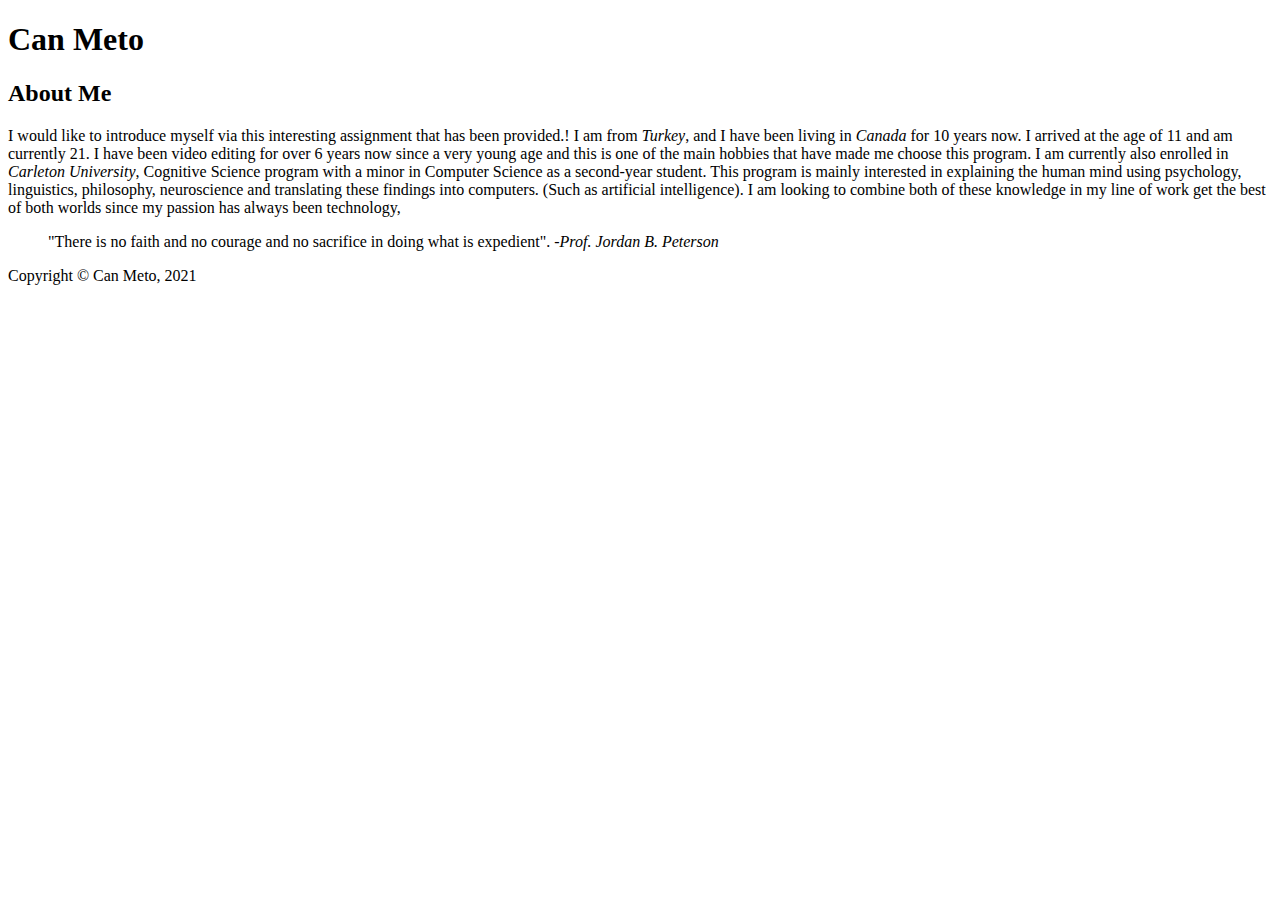
==== html-assigment/index.html @ d7c309af "finishes assignment" ====
<!DOCTYPE html>
<html lang="en">

<head>
    <meta charset="uft-8">
    <title>Can Meto</title>
</head>

<body>
    <header>
        <h1>Can Meto</h1>
    </header>

    <main>
        <article>
            <h2>About Me</h2>
            <p>
                I would like to introduce myself via this interesting assignment that has been provided.! I am from
                <em>Turkey</em>, and I have been living in <em>Canada</em> for 10 years now. I arrived at the age of 11 and am currently
                21. I have been video editing for over 6 years now since a very young age and this is one of the main
                hobbies that have made me choose this program.

                I am currently also enrolled in <em>Carleton University</em>, Cognitive Science program with a minor in Computer
                Science as a second-year student. This program is mainly interested in explaining the human mind using
                psychology, linguistics, philosophy, neuroscience and translating these findings into computers. (Such
                as artificial intelligence). I am looking to combine both of these knowledge in my line of work get the
                best of both worlds since my passion has always been technology,


                <blockquote>
                    "There is no faith and no courage and no sacrifice in doing what is expedient". <cite>-<abbr>Prof.</abbr> Jordan B. Peterson</cite>
                </blockquote>
            </p>
        </article>
    </main>   

    <footer>Copyright &copy; Can Meto, 2021</footer>

</body>

</html>
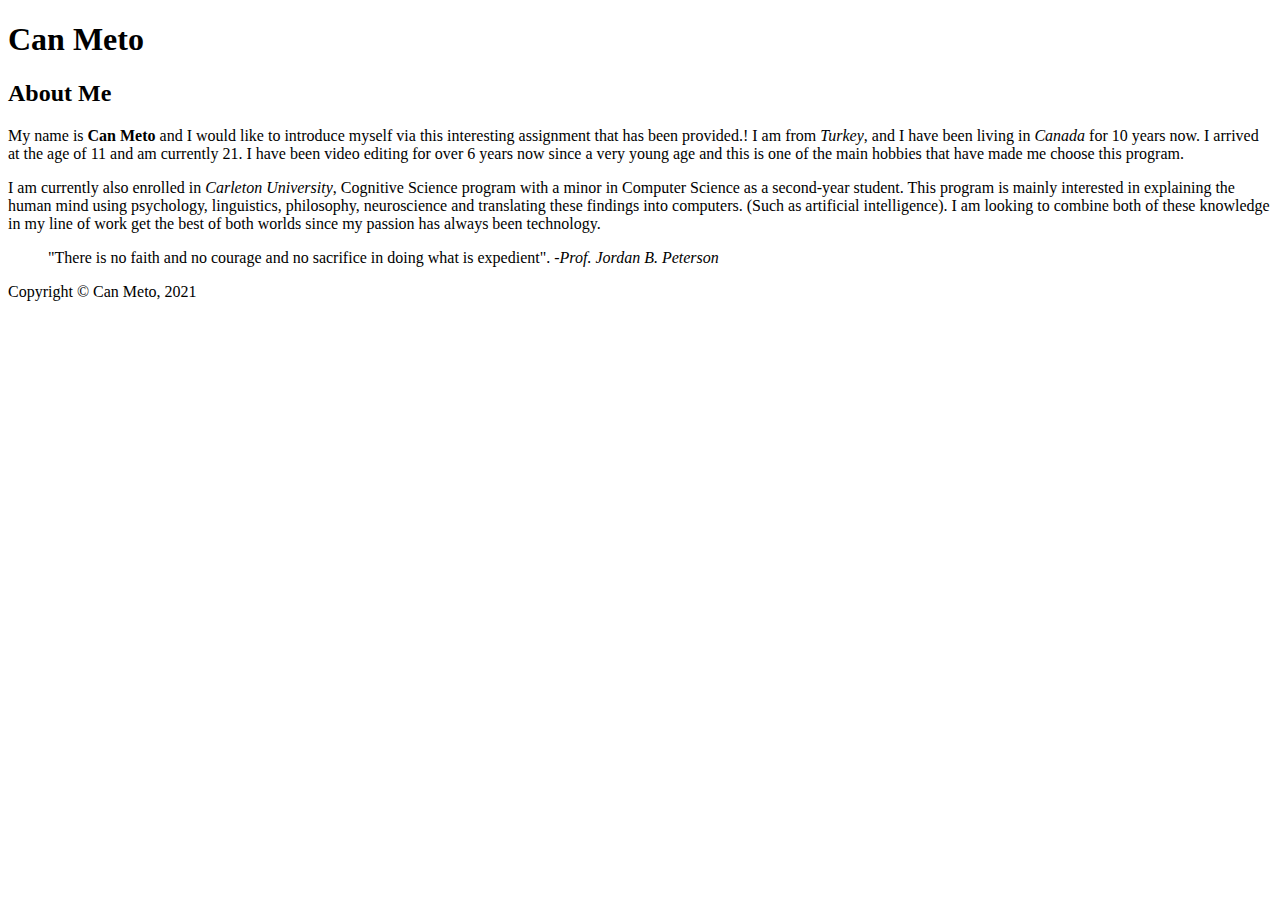
==== commit bfd1a3a2: "adds second pararagraph" ====
--- a/html-assigment/index.html
+++ b/html-assigment/index.html
@@ -15,22 +15,26 @@
         <article>
             <h2>About Me</h2>
             <p>
-                I would like to introduce myself via this interesting assignment that has been provided.! I am from
+                My name is <b>Can Meto </b> and I would like to introduce myself via this interesting assignment that has been provided.! I am from
                 <em>Turkey</em>, and I have been living in <em>Canada</em> for 10 years now. I arrived at the age of 11 and am currently
                 21. I have been video editing for over 6 years now since a very young age and this is one of the main
                 hobbies that have made me choose this program.
+            </p>
+
+            <p>
 
                 I am currently also enrolled in <em>Carleton University</em>, Cognitive Science program with a minor in Computer
                 Science as a second-year student. This program is mainly interested in explaining the human mind using
                 psychology, linguistics, philosophy, neuroscience and translating these findings into computers. (Such
                 as artificial intelligence). I am looking to combine both of these knowledge in my line of work get the
-                best of both worlds since my passion has always been technology,
+                best of both worlds since my passion has always been technology.
 
-
-                <blockquote>
+               <blockquote>
                     "There is no faith and no courage and no sacrifice in doing what is expedient". <cite>-<abbr>Prof.</abbr> Jordan B. Peterson</cite>
-                </blockquote>
+                </blockquote> 
             </p>
+                
+            
         </article>
     </main>   
 
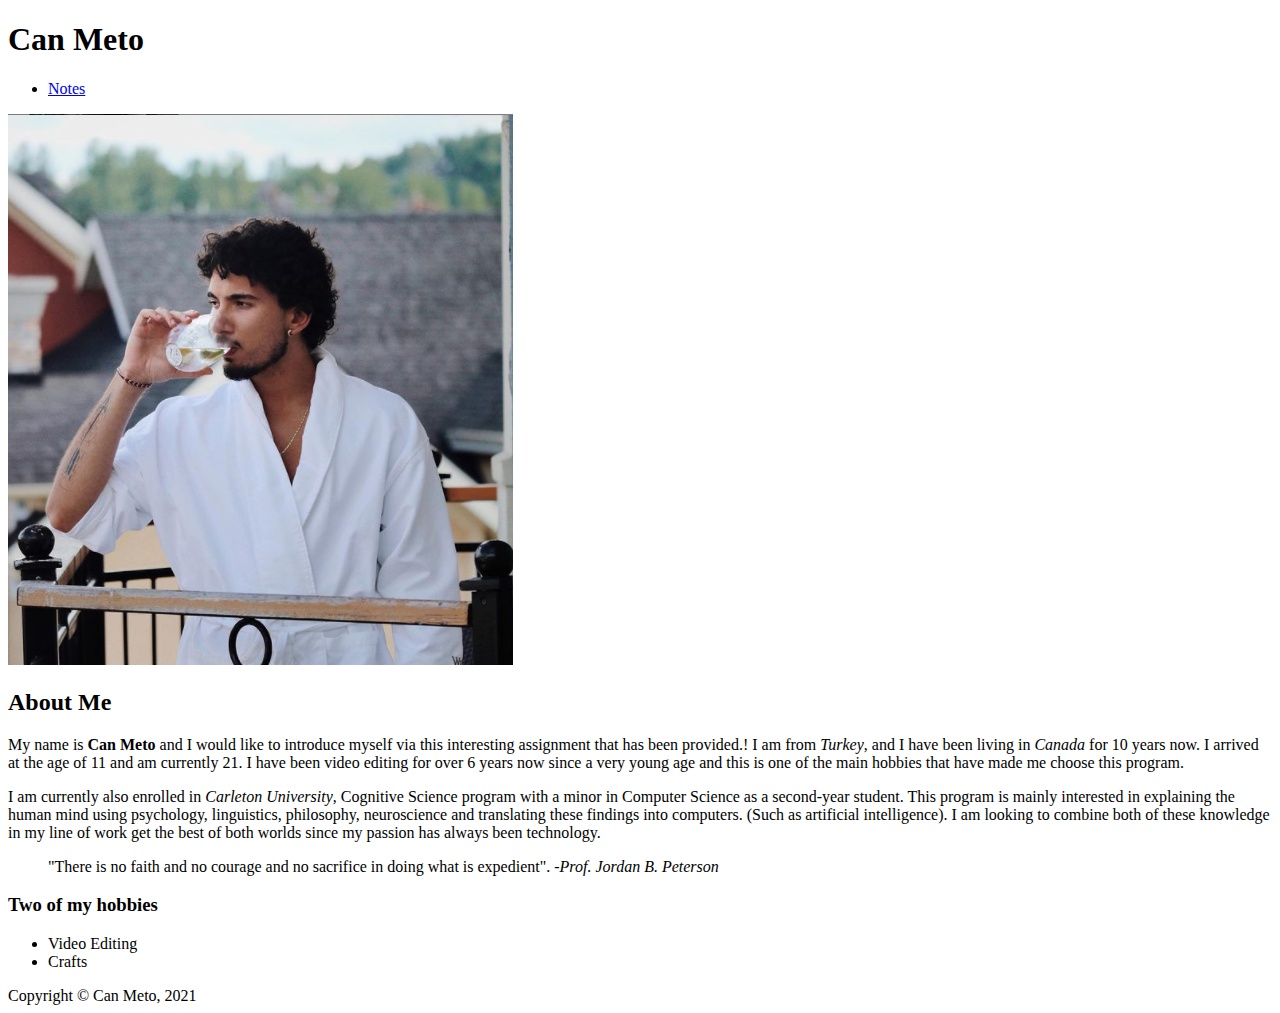
==== commit c6d29b3c: "completes html assignment" ====
--- a/html-assigment/index.html
+++ b/html-assigment/index.html
@@ -10,9 +10,16 @@
     <header>
         <h1>Can Meto</h1>
     </header>
+    <nav>
+        <ul>
+            <li> <a href = "notes.html">Notes </a> </li>            
+        </ul>
+    </nav> 
 
     <main>
         <article>
+            
+            <img src = "images/meto.png" alt= "Meto On the Balcony">
             <h2>About Me</h2>
             <p>
                 My name is <b>Can Meto </b> and I would like to introduce myself via this interesting assignment that has been provided.! I am from
@@ -36,6 +43,15 @@
                 
             
         </article>
+        <article>
+            <aside>
+                <h3>Two of my hobbies</h3>
+                <ul>
+                    <li> Video Editing</li>
+                    <li>Crafts</li>
+                    
+                </ul>
+            </aside>
     </main>   
 
     <footer>Copyright &copy; Can Meto, 2021</footer>
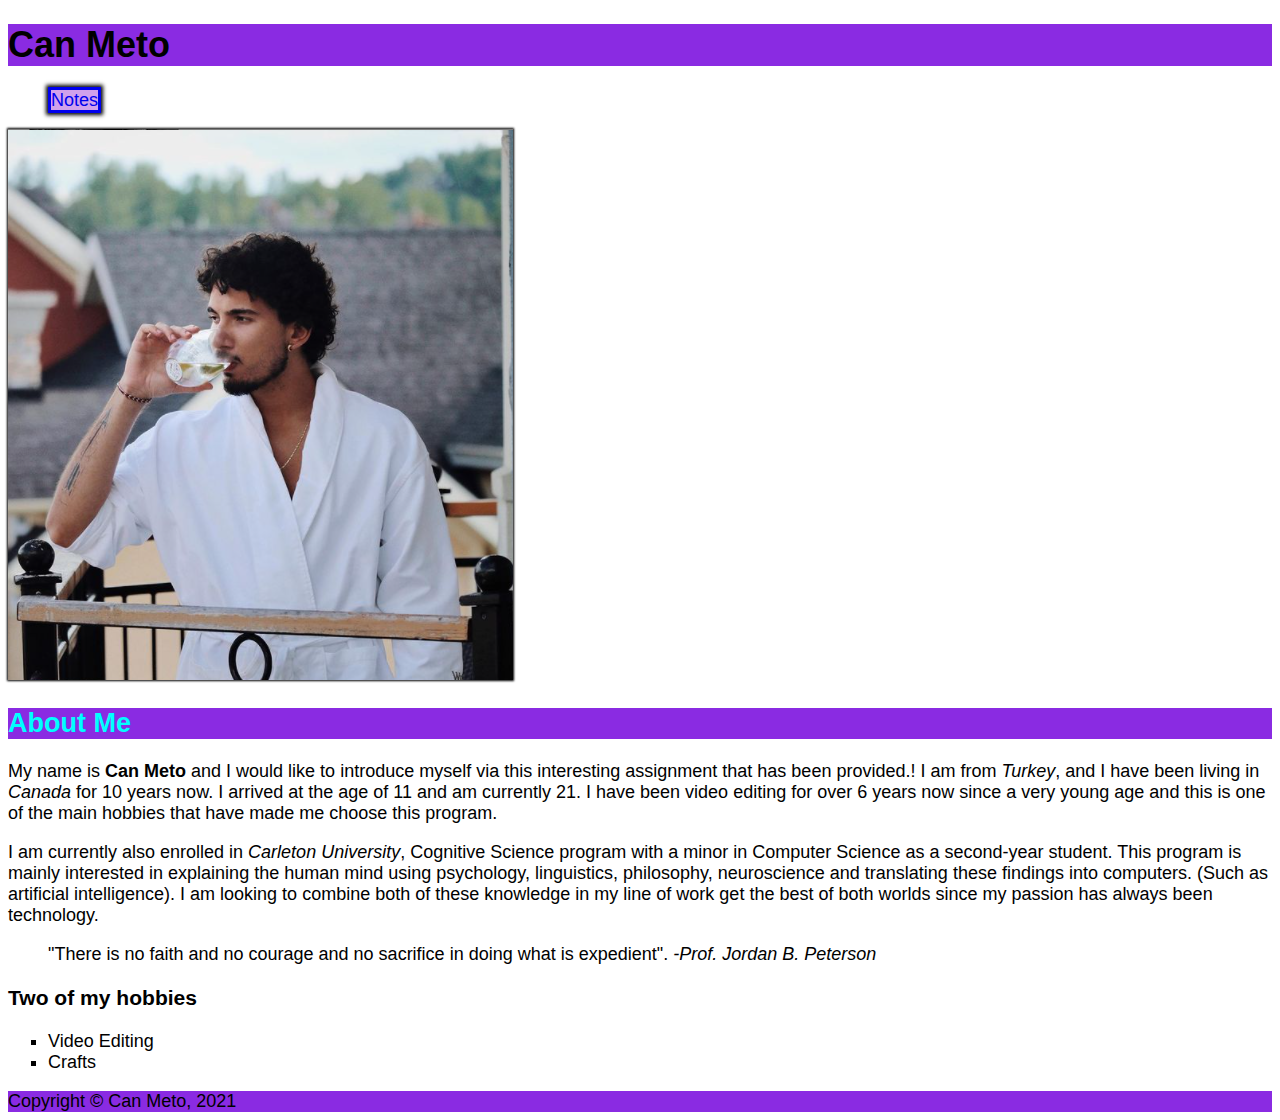
==== commit 89897167: "adds css" ====
--- a/html-assigment/index.html
+++ b/html-assigment/index.html
@@ -4,6 +4,7 @@
 <head>
     <meta charset="uft-8">
     <title>Can Meto</title>
+    <link rel="stylesheet" href="css/main.css">
 </head>
 
 <body>
@@ -19,8 +20,8 @@
     <main>
         <article>
             
-            <img src = "images/meto.png" alt= "Meto On the Balcony">
-            <h2>About Me</h2>
+            <img id= my-image src = "images/meto.png" alt= "Meto On the Balcony">
+            <h2 class="site-title"> About Me </h2>
             <p>
                 My name is <b>Can Meto </b> and I would like to introduce myself via this interesting assignment that has been provided.! I am from
                 <em>Turkey</em>, and I have been living in <em>Canada</em> for 10 years now. I arrived at the age of 11 and am currently
--- a/html-assigment/css/main.css
+++ b/html-assigment/css/main.css
@@ -0,0 +1,41 @@
+body{
+    font-family:Arial, Helvetica, sans-serif ;
+    font-size: 18px;
+}
+h1, h2, footer{
+    background-color: blueviolet;
+}
+
+.site-title{
+    color: cyan;
+}
+
+#my-image{
+    box-shadow: 0px 0px 2px 1px black; 
+}
+
+ul{
+    list-style:square;
+}
+aside ul:nth-child(odd){
+    background-color: darkorange;
+/* Odd does not seem to work in my case */
+}
+
+
+nav ul{
+    list-style: none;
+}
+nav ul a,
+nav ul a:link{
+    background-color: rgb(209, 161, 236);
+    box-shadow: 0px 0px 4px 2px black;
+    text-decoration: none;
+    border-style: solid;
+}
+
+nav ul a:hover,
+nav ul a:focus{
+    background-color:  darkkhaki;
+    border-style: dotted;
+}